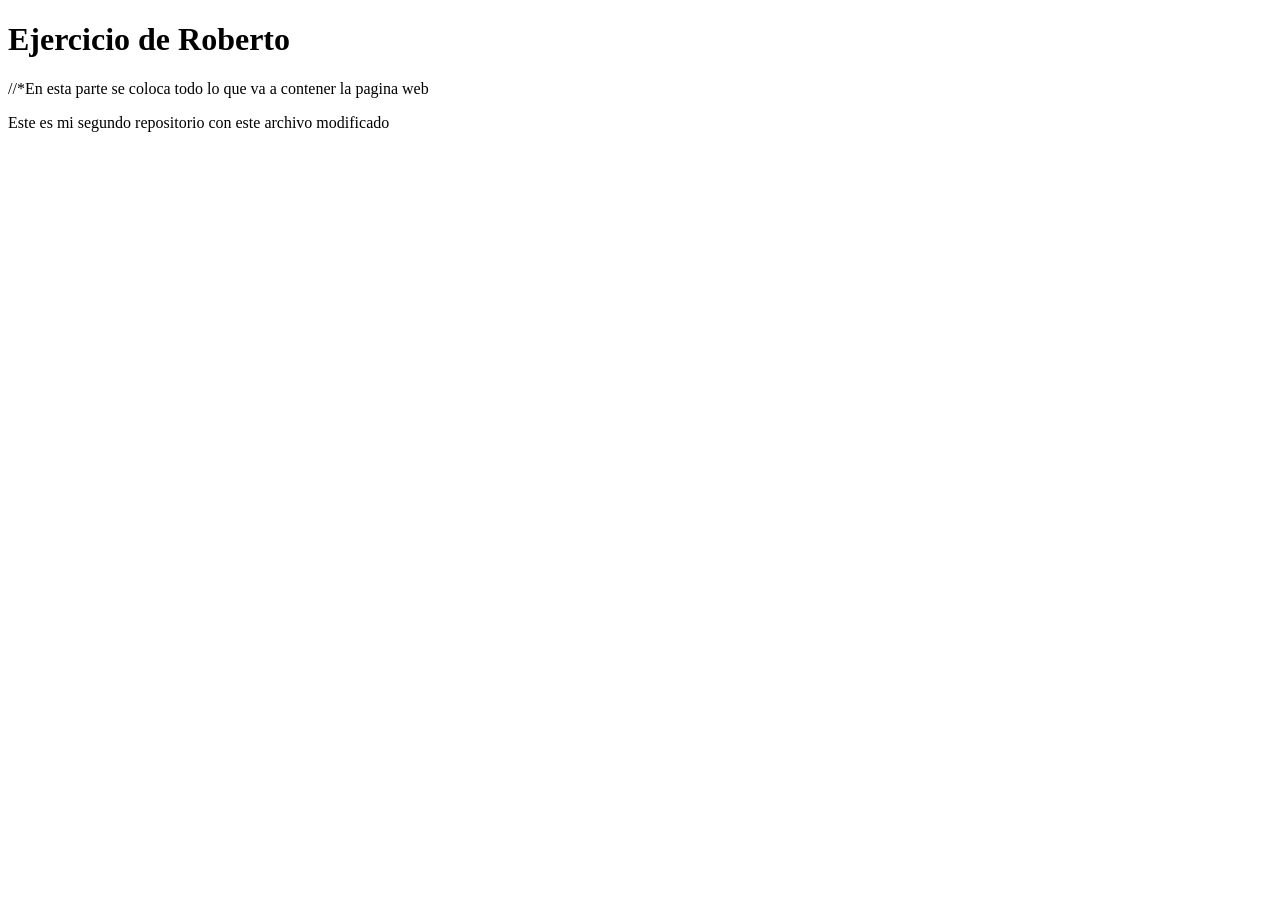
==== index.html @ 5e937d41 "cambio archivo index" ====
<!DOCTYPE html>
<html lang="en">
<head>
    <meta charset="UTF-8">
    <meta name="viewport" content="width=device-width, initial-scale=1.0">
    <title>Ejemplo pagina web basica</title>
    <h1>Ejercicio de Roberto</h1>
</head>
<body>
    //*En esta parte se coloca todo lo que va a contener la pagina web
    <p>Este es mi segundo repositorio con este archivo modificado </p>
</body>
</html>
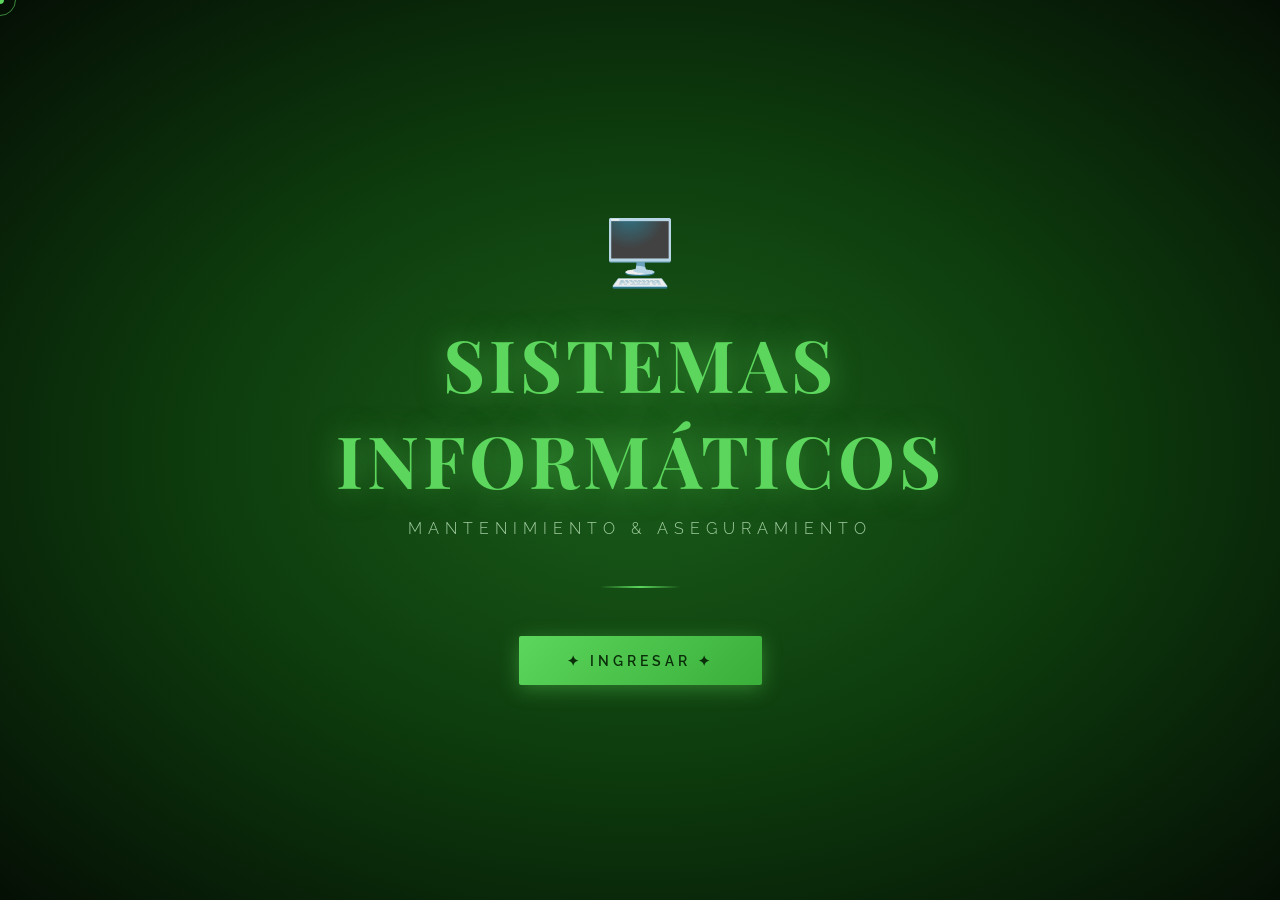
==== commit 5b44c764: "Add files via upload" ====
--- a/index.html
+++ b/index.html
@@ -1,13 +1,366 @@
-<!DOCTYPE html>
-<html lang="en">
-<head>
-    <meta charset="UTF-8">
-    <meta name="viewport" content="width=device-width, initial-scale=1.0">
-    <title>Ejemplo pagina web basica</title>
-    <h1>Ejercicio de Roberto</h1>
-</head>
-<body>
-    //*En esta parte se coloca todo lo que va a contener la pagina web
-    <p>Este es mi segundo repositorio con este archivo modificado </p>
-</body>
-</html>
+<!DOCTYPE html>
+<html lang="es">
+<head>
+  <meta charset="UTF-8" />
+  <meta name="viewport" content="width=device-width, initial-scale=1.0" />
+  <title>Mantenimiento de Sistemas Informáticos</title>
+  <link rel="stylesheet" href="style.css" />
+</head>
+<body>
+
+  <!-- aqui personalice un cursos con forma de anillo que siguiera los movimientos del mouse -->
+  <div class="cursor-dot"></div>
+  <div class="cursor-anillo"></div>
+
+       <!-- esta es la pantalla de inicio -->
+  <div id="intro">
+    <div class="intro-contenido">
+      <span class="intro-icono">🖥️</span>
+      <h1 class="intro-titulo">SISTEMAS<br>INFORMÁTICOS</h1>
+      <p class="intro-subtitulo">Mantenimiento & Aseguramiento</p>
+      <div class="intro-linea"></div>
+      <button class="btn-ingresar" id="btn-ingresar">
+        <span>✦ Ingresar ✦</span>
+      </button>
+    </div>
+  </div>
+
+  <!--Este es el contenido principal -->
+  <div id="contenido-principal">
+    <div class="fondo-degradado">
+
+      <!-- esta seria la navegación>
+      <nav>
+        <div class="nav-logo">🖥️ SISTEMAS INFORMÁTICOS</div>
+        <ul class="nav-links">
+          <li><a href="#inicio">Inicio</a></li>
+          <li><a href="#mantenimiento">Mantenimiento</a></li>
+          <li><a href="#tipos">Tipos</a></li>
+          <li><a href="#aseguramiento">Aseguramiento</a></li>
+          <li><a href="#seguridad">Seguridad</a></li>
+          <li><a href="contact.html">Contacto</a></li>
+        </ul>
+      </nav>
+
+      <!-- ── Sección de inicio ── -->
+      <section class="hero" id="inicio">
+        <span class="hero-badge">✦ Operación y Continuidad del Sistema ✦</span>
+        <h1>
+          Mantenimiento &<br />
+          <span id="typewriter">Aseguramiento</span>
+        </h1>
+        <p>
+          El mantenimiento y aseguramiento de los sistemas informáticos garantiza
+          la disponibilidad, integridad y continuidad operativa de todos los recursos
+          tecnológicos de una organización.
+        </p>
+        <div class="hero-botones">
+          <button class="btn-primario" onclick="document.getElementById('mantenimiento').scrollIntoView({behavior:'smooth'})">Explorar contenido</button>
+          <button class="btn-secundario" onclick="document.getElementById('aseguramiento').scrollIntoView({behavior:'smooth'})">Ver aseguramiento</button>
+        </div>
+      </section>
+
+      <!-- SECCIÓN 1 — aca inicia formulando la pregunta: ¿Qué es el mantenimiento? -->
+      <section id="mantenimiento">
+        <div class="seccion">
+          <p class="seccion-subtitulo">✦ Fundamentos</p>
+          <h2 class="seccion-titulo">¿Qué es el Mantenimiento Informático?</h2>
+
+          <div class="texto-bloque">
+            <p>
+              El <strong>mantenimiento de sistemas informáticos</strong> es el conjunto de
+              actividades técnicas y administrativas orientadas a preservar el correcto
+              funcionamiento del hardware, software e infraestructura de red de una
+              organización. Su objetivo principal es garantizar que los sistemas operen
+              con eficiencia, seguridad y sin interrupciones que afecten la productividad.
+            </p>
+            <p>
+              Un sistema informático bien mantenido reduce los tiempos de inactividad,
+              prolonga la vida útil de los equipos, protege la información y minimiza
+              los costos asociados a fallas imprevistas. El mantenimiento no es un gasto,
+              es una <strong>inversión estratégica</strong> para la continuidad del negocio.
+            </p>
+          </div>
+
+          <div class="tarjetas-grid" style="margin-top: 3rem;">
+            <div class="tarjeta">
+              <span class="tarjeta-icono">⚙️</span>
+              <h3>Hardware</h3>
+              <p>Revisión física de equipos: limpieza de componentes, reemplazo de piezas desgastadas, revisión de conexiones y actualización de dispositivos obsoletos.</p>
+            </div>
+            <div class="tarjeta">
+              <span class="tarjeta-icono">💾</span>
+              <h3>Software</h3>
+              <p>Actualización de sistemas operativos, aplicaciones y controladores. Eliminación de software malicioso y optimización del rendimiento del sistema.</p>
+            </div>
+            <div class="tarjeta">
+              <span class="tarjeta-icono">🌐</span>
+              <h3>Redes</h3>
+              <p>Monitoreo y mantenimiento de la infraestructura de red: routers, switches, cableado estructurado y configuración de firewalls y protocolos de seguridad.</p>
+            </div>
+          </div>
+        </div>
+      </section>
+
+      <div class="separador">· · · ✦ · · ·</div>
+
+           SECCIÓN 2 — Tipos de mantenimiento
+      <section id="tipos">
+        <div class="seccion">
+          <p class="seccion-subtitulo">✦ Clasificación</p>
+          <h2 class="seccion-titulo">Tipos de Mantenimiento</h2>
+
+          <div class="tarjetas-grid">
+            <div class="tarjeta">
+              <span class="tarjeta-icono">🔍</span>
+              <h3>Preventivo</h3>
+              <p>Se realiza de forma programada antes de que ocurra una falla. Incluye revisiones periódicas, limpieza de equipos, actualizaciones de software y copias de seguridad regulares. Reduce drásticamente el riesgo de fallos inesperados.</p>
+            </div>
+            <div class="tarjeta">
+              <span class="tarjeta-icono">🔧</span>
+              <h3>Correctivo</h3>
+              <p>Se ejecuta una vez que se detecta una falla o avería en el sistema. Su objetivo es restablecer el funcionamiento normal lo antes posible, minimizando el impacto en las operaciones de la organización.</p>
+            </div>
+            <div class="tarjeta">
+              <span class="tarjeta-icono">📈</span>
+              <h3>Predictivo</h3>
+              <p>Utiliza herramientas de monitoreo y análisis de datos para anticipar posibles fallas antes de que ocurran, basándose en indicadores de rendimiento y estadísticas del sistema en tiempo real.</p>
+            </div>
+            <div class="tarjeta">
+              <span class="tarjeta-icono">🚀</span>
+              <h3>Evolutivo</h3>
+              <p>Consiste en actualizar y mejorar los sistemas para adaptarlos a nuevas necesidades tecnológicas o del negocio, incorporando nuevas funcionalidades sin afectar la estabilidad del entorno operativo.</p>
+            </div>
+            <div class="tarjeta">
+              <span class="tarjeta-icono">⚡</span>
+              <h3>De Emergencia</h3>
+              <p>Intervención inmediata ante fallos críticos que afectan gravemente la operación. Requiere protocolos claros de respuesta y equipos técnicos disponibles 24/7 para minimizar el tiempo de inactividad.</p>
+            </div>
+            <div class="tarjeta">
+              <span class="tarjeta-icono">📋</span>
+              <h3>Adaptativo</h3>
+              <p>Modificaciones realizadas para que el sistema funcione correctamente en un nuevo entorno o con nuevos recursos, como cambios en el sistema operativo, base de datos o plataforma de hardware.</p>
+            </div>
+          </div>
+        </div>
+      </section>
+
+      <div class="separador">· · · ✦ · · ·</div>
+
+      <!--SECCIÓN 3 — Aseguramiento de la operación -->
+      <section id="aseguramiento">
+        <div class="seccion">
+          <p class="seccion-subtitulo">✦ Continuidad Operativa</p>
+          <h2 class="seccion-titulo">Aseguramiento de la Operación</h2>
+
+          <div class="texto-bloque">
+            <p>
+              El <strong>aseguramiento de la operación del sistema informático</strong> engloba
+              todas las prácticas, políticas y procedimientos que garantizan que los sistemas
+              funcionen de manera continua, confiable y segura. Va más allá del mantenimiento
+              técnico: implica planificación estratégica, gestión de riesgos y cumplimiento
+              de estándares internacionales.
+            </p>
+          </div>
+
+          <div class="tarjetas-grid" style="margin-top:3rem;">
+            <div class="tarjeta">
+              <span class="tarjeta-icono">📊</span>
+              <h3>Monitoreo Continuo</h3>
+              <p>Supervisión permanente del rendimiento del sistema mediante herramientas especializadas que alertan sobre anomalías, cuellos de botella o comportamientos inusuales antes de que se conviertan en problemas graves.</p>
+            </div>
+            <div class="tarjeta">
+              <span class="tarjeta-icono">💿</span>
+              <h3>Respaldo de Datos (Backup)</h3>
+              <p>Implementación de políticas de copias de seguridad automatizadas, con almacenamiento en múltiples ubicaciones (local y nube) para garantizar la recuperación de la información ante cualquier incidente.</p>
+            </div>
+            <div class="tarjeta">
+              <span class="tarjeta-icono">🔄</span>
+              <h3>Plan de Recuperación</h3>
+              <p>Definición de procedimientos claros (DRP - Disaster Recovery Plan) para restaurar los sistemas en el menor tiempo posible ante desastres naturales, ciberataques o fallos críticos de infraestructura.</p>
+            </div>
+            <div class="tarjeta">
+              <span class="tarjeta-icono">📝</span>
+              <h3>Documentación Técnica</h3>
+              <p>Registro detallado de configuraciones, procedimientos, incidentes y soluciones. La documentación es esencial para garantizar la continuidad operativa ante cambios de personal técnico.</p>
+            </div>
+            <div class="tarjeta">
+              <span class="tarjeta-icono">🧪</span>
+              <h3>Pruebas y Auditorías</h3>
+              <p>Realización periódica de pruebas de estrés, auditorías de seguridad y simulacros de recuperación para verificar que los sistemas y los planes de contingencia funcionan correctamente.</p>
+            </div>
+            <div class="tarjeta">
+              <span class="tarjeta-icono">👥</span>
+              <h3>Gestión de Usuarios</h3>
+              <p>Control y administración de cuentas de usuario, permisos de acceso y roles dentro del sistema, asegurando que cada persona tenga únicamente los privilegios necesarios para su función.</p>
+            </div>
+          </div>
+        </div>
+      </section>
+
+      <div class="separador">· · · ✦ · · ·</div>
+
+      <!--SECCIÓN 4 — Seguridad informática-->
+      <section id="seguridad">
+        <div class="seccion">
+          <p class="seccion-subtitulo">✦ Protección del Sistema</p>
+          <h2 class="seccion-titulo">Seguridad Informática</h2>
+
+          <div class="texto-bloque">
+            <p>
+              La seguridad es un pilar fundamental del aseguramiento operativo. Proteger
+              los sistemas informáticos implica salvaguardar la <strong>confidencialidad</strong>,
+              <strong>integridad</strong> y <strong>disponibilidad</strong> de la información
+              (triada CIA), mediante medidas técnicas y organizativas adecuadas.
+            </p>
+          </div>
+
+          <div class="tarjetas-grid" style="margin-top:3rem;">
+            <div class="tarjeta">
+              <span class="tarjeta-icono">🔒</span>
+              <h3>Confidencialidad</h3>
+              <p>Solo las personas autorizadas pueden acceder a la información. Se implementa mediante cifrado de datos, autenticación multifactor y control de acceso basado en roles (RBAC).</p>
+            </div>
+            <div class="tarjeta">
+              <span class="tarjeta-icono">✅</span>
+              <h3>Integridad</h3>
+              <p>La información no puede ser alterada sin autorización. Se garantiza mediante sumas de verificación, firmas digitales y registros de auditoría que detectan cualquier modificación no autorizada.</p>
+            </div>
+            <div class="tarjeta">
+              <span class="tarjeta-icono">🌍</span>
+              <h3>Disponibilidad</h3>
+              <p>El sistema debe estar accesible cuando se necesite. Se asegura mediante redundancia de servidores, balanceo de carga, UPS (sistemas de alimentación ininterrumpida) y planes de contingencia.</p>
+            </div>
+            <div class="tarjeta">
+              <span class="tarjeta-icono">🛡️</span>
+              <h3>Antivirus y Antimalware</h3>
+              <p>Herramientas de protección activa que detectan, bloquean y eliminan amenazas como virus, ransomware, spyware y otros programas maliciosos que comprometan la operación del sistema.</p>
+            </div>
+            <div class="tarjeta">
+              <span class="tarjeta-icono">🔥</span>
+              <h3>Firewall y DMZ</h3>
+              <p>Barreras de seguridad perimetral que controlan el tráfico de red entrante y saliente, protegiendo los recursos internos de accesos no autorizados desde redes externas o internet.</p>
+            </div>
+            <div class="tarjeta">
+              <span class="tarjeta-icono">🎓</span>
+              <h3>Capacitación del Personal</h3>
+              <p>El factor humano es clave en la seguridad. Formar a los usuarios sobre buenas prácticas, ingeniería social y manejo seguro de la información reduce significativamente los incidentes de seguridad.</p>
+            </div>
+          </div>
+        </div>
+      </section>
+
+      <div class="separador">· · · ✦ · · ·</div>
+
+<!--SECCIÓN 5 — Estándares y normas-->
+      <section id="normas">
+        <div class="seccion">
+          <p class="seccion-subtitulo">✦ Estándares Internacionales</p>
+          <h2 class="seccion-titulo">Normas y Marcos de Referencia</h2>
+          <div class="tarjetas-grid" style="margin-top:3rem;">
+            <div class="tarjeta">
+              <span class="tarjeta-icono">📜</span>
+              <h3>ISO/IEC 27001</h3>
+              <p>Estándar internacional para la gestión de la seguridad de la información. Define los requisitos para establecer, implementar y mantener un sistema de gestión de seguridad (SGSI).</p>
+            </div>
+            <div class="tarjeta">
+              <span class="tarjeta-icono">🗂️</span>
+              <h3>ITIL v4</h3>
+              <p>Marco de mejores prácticas para la gestión de servicios de TI. Incluye procesos para la gestión de incidentes, cambios, problemas y la continuidad del servicio informático.</p>
+            </div>
+            <div class="tarjeta">
+              <span class="tarjeta-icono">🏛️</span>
+              <h3>COBIT 2019</h3>
+              <p>Marco de gobierno y gestión de TI empresarial que ayuda a las organizaciones a alcanzar sus objetivos de negocio mediante un uso eficaz y eficiente de la tecnología de la información.</p>
+            </div>
+          </div>
+        </div>
+      </section>
+
+      <div class="separador">· · · ✦ · · ·</div>
+
+      <!-- ──este es el contacto ── -->
+      <section id="contacto">
+        <div class="seccion">
+          <p class="seccion-subtitulo">✦ ¿Tienes dudas?</p>
+          <h2 class="seccion-titulo">Contacto</h2>
+          <p style="color: var(--verde-suave); margin-top: 1.5rem; margin-bottom: 3rem; max-width: 550px; line-height: 1.8; font-weight: 300;">
+            Si tienes preguntas sobre mantenimiento o aseguramiento de sistemas informáticos,
+            llena el formulario y me pondré en contacto contigo lo mas pronto posible.
+          </p>
+
+          <div class="contacto-grid">
+
+            <!-- este es el formulario -->
+            <div class="formulario-contenedor">
+              <div class="campo-grupo">
+                <label class="campo-label" for="nombre">👤 Nombre completo</label>
+                <input class="campo-input" type="text" id="nombre" placeholder="Tu nombre..." />
+              </div>
+              <div class="campo-grupo">
+                <label class="campo-label" for="email">📧 Correo electrónico</label>
+                <input class="campo-input" type="email" id="email" placeholder="correo@ejemplo.com" />
+              </div>
+              <div class="campo-grupo">
+                <label class="campo-label" for="asunto">📌 Asunto</label>
+                <input class="campo-input" type="text" id="asunto" placeholder="¿En qué puedo ayudarte?" />
+              </div>
+              <div class="campo-grupo">
+                <label class="campo-label" for="mensaje">💬 Mensaje</label>
+                <textarea class="campo-input campo-textarea" id="mensaje" placeholder="Escribe tu mensaje aquí..."></textarea>
+              </div>
+              <button class="btn-primario btn-enviar" id="btn-enviar" onclick="enviarFormulario()">
+                ✦ Enviar mensaje
+              </button>
+              <div class="mensaje-exito" id="mensaje-exito">
+                ✅ ¡Mensaje enviado correctamente! Me pondré en contacto pronto.
+              </div>
+            </div>
+
+            <!--esta seria la parte de info de contacto -->
+            <div class="contacto-info">
+              <div class="info-item">
+                <span class="info-icono">📍</span>
+                <div>
+                  <h4>Ubicación</h4>
+                  <p>El Salvador</p>
+                </div>
+              </div>
+              <div class="info-item">
+                <span class="info-icono">📧</span>
+                <div>
+                  <h4>Correo</h4>
+                  <p>sistemas67@ejemplo.com</p>
+                </div>
+              </div>
+              <div class="info-item">
+                <span class="info-icono">📞</span>
+                <div>
+                  <h4>Teléfono</h4>
+                  <p>+503 7569-5055</p>
+                </div>s
+              </div>
+              <div class="info-item">
+                <span class="info-icono">🕐</span>
+                <div>
+                  <h4>Horario</h4>
+                  <p>Lunes a Viernes, 8:00 – 17:00</p
+                </div>
+              </div>
+            </div>
+
+          </div>
+        </div>
+      </section>
+
+      <!-- este seria el pie de página -->
+      <footer>
+        <p>© 2026 &nbsp;·&nbsp; Mantenimiento de Sistemas Informáticos &nbsp;·&nbsp; Hecho con una laptop del gobierno para la tarea del modulo 3.2 🖥️</p>
+      </footer>
+
+    </div>
+  </div>
+
+  <script src="script.js"></script>
+</body>
+</html>
--- a/style.css
+++ b/style.css
@@ -0,0 +1,700 @@
+
+@import url('https://fonts.googleapis.com/css2?family=Playfair+Display:wght@400;600;700&family=Raleway:wght@300;400;500;600&display=swap');
+
+:root {
+  --verde-oscuro:    #0a2e0a;
+  --verde-borde:     #0d3b0d;
+  --verde-medio:     #1a5c1a;
+  --verde-claro:     #2e8b2e;
+  --verde-brillante: #3aaf3a;
+  --verde-acento:    #5cd65c;
+  --verde-suave:     #c8f0c8;
+  --blanco:          #f0fff0;
+  --sombra:          rgba(0, 0, 0, 0.4);
+  --borde-grosor:    18px;
+  --transicion:      0.4s cubic-bezier(0.25, 0.8, 0.25, 1);
+}
+
+*, *::before, *::after {
+  margin: 0;
+  padding: 0;
+  box-sizing: border-box;
+}
+
+html {
+  scroll-behavior: smooth;
+}
+
+body {
+  font-family: 'Raleway', sans-serif;
+  background: var(--verde-oscuro);
+  color: var(--blanco);
+  overflow-x: hidden;
+  min-height: 100vh;
+}
+
+/* PANTALLA INTRO */
+#intro {
+  position: fixed;
+  inset: 0;
+  z-index: 1000;
+  display: flex;
+  flex-direction: column;
+  align-items: center;
+  justify-content: center;
+  background: radial-gradient(ellipse at center,
+    #1a5c1a 0%,
+    #0d3b0d 50%,
+    #050f05 100%
+  );
+  transition: opacity 0.9s ease, transform 0.9s ease;
+}
+
+#intro.oculto {
+  opacity: 0;
+  transform: scale(1.05);
+  pointer-events: none;
+}
+
+.intro-contenido {
+  text-align: center;
+  animation: fadeInUp 1s ease forwards;
+}
+
+.intro-icono {
+  font-size: 4rem;
+  margin-bottom: 1.5rem;
+  display: block;
+  animation: pulsar 2s ease-in-out infinite;
+}
+
+.intro-titulo {
+  font-family: 'Playfair Display', serif;
+  font-size: clamp(2.5rem, 6vw, 4.5rem);
+  font-weight: 700;
+  color: var(--verde-acento);
+  letter-spacing: 4px;
+  text-shadow: 0 0 30px rgba(92, 214, 92, 0.5);
+  margin-bottom: 0.8rem;
+}
+
+.intro-subtitulo {
+  font-size: 1rem;
+  color: var(--verde-suave);
+  letter-spacing: 6px;
+  text-transform: uppercase;
+  font-weight: 300;
+  margin-bottom: 3rem;
+  opacity: 0.8;
+}
+
+.intro-linea {
+  width: 80px;
+  height: 2px;
+  background: linear-gradient(to right, transparent, var(--verde-acento), transparent);
+  margin: 0 auto 3rem;
+  animation: expandir 1.5s ease 0.5s forwards;
+  transform: scaleX(0);
+}
+
+.btn-ingresar {
+  display: inline-block;
+  padding: 1rem 3rem;
+  font-family: 'Raleway', sans-serif;
+  font-size: 0.9rem;
+  font-weight: 600;
+  letter-spacing: 4px;
+  text-transform: uppercase;
+  color: var(--verde-oscuro);
+  background: linear-gradient(135deg, var(--verde-acento), var(--verde-brillante));
+  border: none;
+  border-radius: 2px;
+  cursor: pointer;
+  position: relative;
+  overflow: hidden;
+  box-shadow: 0 4px 20px rgba(92, 214, 92, 0.4);
+  transition: all var(--transicion);
+}
+
+.btn-ingresar::before {
+  content: '';
+  position: absolute;
+  inset: 0;
+  background: linear-gradient(135deg, var(--verde-suave), var(--verde-acento));
+  opacity: 0;
+  transition: opacity var(--transicion);
+}
+
+.btn-ingresar:hover {
+  transform: translateY(-3px);
+  box-shadow: 0 8px 30px rgba(92, 214, 92, 0.6);
+  letter-spacing: 6px;
+}
+
+.btn-ingresar:hover::before {
+  opacity: 1;
+}
+
+.btn-ingresar:active {
+  transform: translateY(0);
+}
+
+.btn-ingresar span {
+  position: relative;
+  z-index: 1;
+}
+
+/* este es el fondo decorativo */
+body::before {
+  content: '';
+  position: fixed;
+  inset: 0;
+  pointer-events: none;
+  z-index: 999;
+  box-shadow:
+    inset 0 0 80px 40px var(--verde-borde),
+    inset 0 0 200px 80px rgba(5, 15, 5, 0.6);
+}
+
+/*CONTENIDO PRINCIPAL */
+#contenido-principal {
+  display: none;
+  min-height: 100vh;
+  position: relative;
+}
+
+#contenido-principal.visible {
+  display: block;
+}
+
+/* FONDO DEGRADADO PRINCIPAL */
+.fondo-degradado {
+  background:
+    radial-gradient(ellipse 120% 80% at 50% 0%,   #2e8b2e 0%, transparent 60%),
+    radial-gradient(ellipse 80%  80% at 0%   50%,  #1a5c1a 0%, transparent 50%),
+    radial-gradient(ellipse 80%  80% at 100% 50%,  #1a5c1a 0%, transparent 50%),
+    radial-gradient(ellipse 120% 80% at 50% 100%,  #0d3b0d 0%, transparent 60%),
+    linear-gradient(160deg, #0a2e0a 0%, #1a5c1a 35%, #2e8b2e 50%, #1a5c1a 65%, #0a2e0a 100%);
+  min-height: 100vh;
+}
+
+/* NAVEGACIÓN */
+nav {
+  position: sticky;
+  top: 0;
+  z-index: 100;
+  padding: 1.2rem 4rem;
+  display: flex;
+  justify-content: space-between;
+  align-items: center;
+  background: rgba(10, 46, 10, 0.85);
+  backdrop-filter: blur(12px);
+  border-bottom: 1px solid rgba(92, 214, 92, 0.2);
+  animation: deslizarArriba 0.8s ease forwards;
+}
+
+.nav-logo {
+  font-family: 'Playfair Display', serif;
+  font-size: 1.6rem;
+  color: var(--verde-acento);
+  font-weight: 700;
+  letter-spacing: 2px;
+  text-shadow: 0 0 20px rgba(92, 214, 92, 0.4);
+  transition: all var(--transicion);
+}
+
+.nav-logo:hover {
+  text-shadow: 0 0 40px rgba(92, 214, 92, 0.8);
+  letter-spacing: 4px;
+}
+
+.nav-links {
+  display: flex;
+  gap: 2.5rem;
+  list-style: none;
+}
+
+.nav-links a {
+  color: var(--verde-suave);
+  text-decoration: none;
+  font-size: 0.85rem;
+  letter-spacing: 2px;
+  text-transform: uppercase;
+  font-weight: 500;
+  position: relative;
+  transition: color var(--transicion);
+}
+
+.nav-links a::after {
+  content: '';
+  position: absolute;
+  bottom: -4px;
+  left: 0;
+  width: 0;
+  height: 1px;
+  background: var(--verde-acento);
+  transition: width var(--transicion);
+}
+
+.nav-links a:hover {
+  color: var(--verde-acento);
+}
+
+.nav-links a:hover::after {
+  width: 100%;
+}
+
+/* Sección Importante */
+.hero {
+  min-height: 90vh;
+  display: flex;
+  flex-direction: column;
+  align-items: center;
+  justify-content: center;
+  text-align: center;
+  padding: 4rem 2rem;
+  position: relative;
+}
+
+.hero-badge {
+  display: inline-block;
+  font-size: 0.7rem;
+  letter-spacing: 5px;
+  text-transform: uppercase;
+  color: var(--verde-acento);
+  border: 1px solid rgba(92, 214, 92, 0.4);
+  padding: 0.4rem 1.5rem;
+  border-radius: 100px;
+  margin-bottom: 2rem;
+  opacity: 0;
+  animation: fadeInUp 0.7s ease 0.3s forwards;
+}
+
+.hero h1 {
+  font-family: 'Playfair Display', serif;
+  font-size: clamp(3rem, 8vw, 6rem);
+  font-weight: 700;
+  line-height: 1.1;
+  color: var(--blanco);
+  margin-bottom: 1.5rem;
+  opacity: 0;
+  animation: fadeInUp 0.8s ease 0.5s forwards;
+}
+
+.hero h1 span {
+  color: var(--verde-acento);
+  display: block;
+}
+
+.hero p {
+  max-width: 600px;
+  font-size: 1.05rem;
+  line-height: 1.8;
+  color: var(--verde-suave);
+  opacity: 0.85;
+  margin-bottom: 3rem;
+  font-weight: 300;
+  opacity: 0;
+  animation: fadeInUp 0.8s ease 0.7s forwards;
+}
+
+.hero-botones {
+  display: flex;
+  gap: 1.5rem;
+  flex-wrap: wrap;
+  justify-content: center;
+  opacity: 0;
+  animation: fadeInUp 0.8s ease 0.9s forwards;
+}
+
+.btn-primario {
+  padding: 0.9rem 2.5rem;
+  background: linear-gradient(135deg, var(--verde-brillante), var(--verde-acento));
+  color: var(--verde-oscuro);
+  border: none;
+  border-radius: 2px;
+  font-family: 'Raleway', sans-serif;
+  font-size: 0.85rem;
+  font-weight: 700;
+  letter-spacing: 3px;
+  text-transform: uppercase;
+  cursor: pointer;
+  transition: all var(--transicion);
+  box-shadow: 0 4px 20px rgba(92, 214, 92, 0.3);
+}
+
+.btn-primario:hover {
+  transform: translateY(-4px);
+  box-shadow: 0 10px 30px rgba(92, 214, 92, 0.5);
+}
+
+.btn-secundario {
+  padding: 0.9rem 2.5rem;
+  background: transparent;
+  color: var(--verde-acento);
+  border: 1px solid rgba(92, 214, 92, 0.5);
+  border-radius: 2px;
+  font-family: 'Raleway', sans-serif;
+  font-size: 0.85rem;
+  font-weight: 600;
+  letter-spacing: 3px;
+  text-transform: uppercase;
+  cursor: pointer;
+  transition: all var(--transicion);
+}
+
+.btn-secundario:hover {
+  background: rgba(92, 214, 92, 0.1);
+  border-color: var(--verde-acento);
+  transform: translateY(-4px);
+}
+
+/* SECCIONES */
+.seccion {
+  padding: 6rem 4rem;
+  max-width: 1200px;
+  margin: 0 auto;
+}
+
+.seccion-titulo {
+  font-family: 'Playfair Display', serif;
+  font-size: clamp(2rem, 4vw, 3rem);
+  color: var(--blanco);
+  margin-bottom: 0.5rem;
+  position: relative;
+  display: inline-block;
+}
+
+.seccion-titulo::after {
+  content: '';
+  display: block;
+  width: 60px;
+  height: 3px;
+  background: var(--verde-acento);
+  margin-top: 0.8rem;
+  border-radius: 2px;
+}
+
+.seccion-subtitulo {
+  color: var(--verde-suave);
+  font-size: 0.85rem;
+  letter-spacing: 4px;
+  text-transform: uppercase;
+  margin-bottom: 3rem;
+  opacity: 0.7;
+}
+
+/*TARJETAS*/
+.tarjetas-grid {
+  display: grid;
+  grid-template-columns: repeat(auto-fit, minmax(280px, 1fr));
+  gap: 1.5rem;
+  margin-top: 3rem;
+}
+
+.tarjeta {
+  background: rgba(255, 255, 255, 0.04);
+  border: 1px solid rgba(92, 214, 92, 0.15);
+  border-radius: 4px;
+  padding: 2.5rem 2rem;
+  cursor: pointer;
+  position: relative;
+  overflow: hidden;
+  transition: all var(--transicion);
+  opacity: 0;
+  transform: translateY(30px);
+}
+
+.tarjeta.animada {
+  opacity: 1;
+  transform: translateY(0);
+}
+
+.tarjeta::before {
+  content: '';
+  position: absolute;
+  inset: 0;
+  background: linear-gradient(135deg, rgba(92, 214, 92, 0.08), transparent);
+  opacity: 0;
+  transition: opacity var(--transicion);
+}
+
+.tarjeta:hover {
+  transform: translateY(-8px);
+  border-color: rgba(92, 214, 92, 0.5);
+  box-shadow: 0 20px 40px rgba(0, 0, 0, 0.3), 0 0 30px rgba(92, 214, 92, 0.1);
+}
+
+.tarjeta:hover::before {
+  opacity: 1;
+}
+
+.tarjeta-icono {
+  font-size: 2.5rem;
+  margin-bottom: 1.5rem;
+  display: block;
+}
+
+.tarjeta h3 {
+  font-family: 'Playfair Display', serif;
+  font-size: 1.3rem;
+  color: var(--verde-acento);
+  margin-bottom: 0.8rem;
+}
+
+.tarjeta p {
+  font-size: 0.9rem;
+  line-height: 1.7;
+  color: var(--verde-suave);
+  opacity: 0.8;
+  font-weight: 300;
+}
+
+/*BLOQUE DE TEXTO INFORMATIVO */
+.texto-bloque {
+  margin-top: 2rem;
+  padding: 2rem 2.5rem;
+  border-left: 3px solid var(--verde-acento);
+  background: rgba(92, 214, 92, 0.04);
+  border-radius: 0 4px 4px 0;
+}
+
+.texto-bloque p {
+  font-size: 1rem;
+  line-height: 1.9;
+  color: var(--verde-suave);
+  font-weight: 300;
+  margin-bottom: 1rem;
+}
+
+.texto-bloque p:last-child {
+  margin-bottom: 0;
+}
+
+.texto-bloque strong {
+  color: var(--verde-acento);
+  font-weight: 600;
+}
+
+/*FORMULARIO DE CONTACTO*/
+.contacto-grid {
+  display: grid;
+  grid-template-columns: 1fr 340px;
+  gap: 3rem;
+  align-items: start;
+  margin-top: 2rem;
+}
+
+.formulario-contenedor {
+  display: flex;
+  flex-direction: column;
+  gap: 1.4rem;
+}
+
+.campo-grupo {
+  display: flex;
+  flex-direction: column;
+  gap: 0.5rem;
+}
+
+.campo-label {
+  font-size: 0.8rem;
+  letter-spacing: 2px;
+  text-transform: uppercase;
+  color: var(--verde-acento);
+  font-weight: 600;
+}
+
+.campo-input {
+  background: rgba(255, 255, 255, 0.04);
+  border: 1px solid rgba(92, 214, 92, 0.2);
+  border-radius: 3px;
+  padding: 0.9rem 1.2rem;
+  color: var(--blanco);
+  font-family: 'Raleway', sans-serif;
+  font-size: 0.95rem;
+  font-weight: 300;
+  outline: none;
+  transition: all var(--transicion);
+  width: 100%;
+}
+
+.campo-input::placeholder {
+  color: rgba(200, 240, 200, 0.3);
+}
+
+.campo-input:focus {
+  border-color: var(--verde-acento);
+  background: rgba(92, 214, 92, 0.06);
+  box-shadow: 0 0 0 3px rgba(92, 214, 92, 0.1);
+}
+
+.campo-textarea {
+  min-height: 140px;
+  resize: vertical;
+}
+
+.btn-enviar {
+  width: 100%;
+  padding: 1rem;
+  font-size: 0.9rem;
+  margin-top: 0.5rem;
+}
+
+.mensaje-exito {
+  display: none;
+  background: rgba(92, 214, 92, 0.1);
+  border: 1px solid rgba(92, 214, 92, 0.4);
+  border-radius: 3px;
+  padding: 1rem 1.5rem;
+  color: var(--verde-acento);
+  font-size: 0.9rem;
+  letter-spacing: 1px;
+  animation: fadeInUp 0.5s ease forwards;
+}
+
+.mensaje-exito.visible {
+  display: block;
+}
+
+/* Info lateral de contacto */
+.contacto-info {
+  display: flex;
+  flex-direction: column;
+  gap: 1.5rem;
+  padding: 2rem;
+  background: rgba(255, 255, 255, 0.03);
+  border: 1px solid rgba(92, 214, 92, 0.12);
+  border-radius: 4px;
+}
+
+.info-item {
+  display: flex;
+  align-items: flex-start;
+  gap: 1rem;
+  padding-bottom: 1.5rem;
+  border-bottom: 1px solid rgba(92, 214, 92, 0.08);
+  transition: all var(--transicion);
+}
+
+.info-item:last-child {
+  border-bottom: none;
+  padding-bottom: 0;
+}
+
+.info-item:hover {
+  transform: translateX(4px);
+}
+
+.info-icono {
+  font-size: 1.5rem;
+  flex-shrink: 0;
+  margin-top: 2px;
+}
+
+.contacto-info h4 {
+  font-family: 'Playfair Display', serif;
+  font-size: 0.95rem;
+  color: var(--verde-acento);
+  margin-bottom: 0.3rem;
+}
+
+.contacto-info p {
+  font-size: 0.85rem;
+  color: var(--verde-suave);
+  opacity: 0.7;
+  font-weight: 300;
+}
+
+@media (max-width: 768px) {
+  .contacto-grid {
+    grid-template-columns: 1fr;
+  }
+}
+
+/* este seria el separador decorativo */
+.separador {
+  text-align: center;
+  padding: 2rem;
+  color: rgba(92, 214, 92, 0.3);
+  font-size: 1.5rem;
+  letter-spacing: 10px;
+}
+
+/*PIE DE PÁGINA*/
+footer {
+  text-align: center;
+  padding: 3rem;
+  border-top: 1px solid rgba(92, 214, 92, 0.15);
+  background: rgba(5, 15, 5, 0.5);
+}
+
+footer p {
+  color: var(--verde-suave);
+  font-size: 0.8rem;
+  letter-spacing: 3px;
+  text-transform: uppercase;
+  opacity: 0.5;
+}
+
+/*CURSOR PERSONALIZADO */
+.cursor-dot {
+  width: 8px;
+  height: 8px;
+  background: var(--verde-acento);
+  border-radius: 50%;
+  position: fixed;
+  pointer-events: none;
+  z-index: 9999;
+  transition: transform 0.1s ease;
+  transform: translate(-50%, -50%);
+}
+
+.cursor-anillo {
+  width: 32px;
+  height: 32px;
+  border: 1px solid rgba(92, 214, 92, 0.6);
+  border-radius: 50%;
+  position: fixed;
+  pointer-events: none;
+  z-index: 9999;
+  transition: all 0.15s ease;
+  transform: translate(-50%, -50%);
+}
+
+body:hover .cursor-dot   { opacity: 1; }
+body:hover .cursor-anillo { opacity: 1; }
+
+/* esta es la parte de los keyframes */
+@keyframes fadeInUp {
+  from { opacity: 0; transform: translateY(30px); }
+  to   { opacity: 1; transform: translateY(0); }
+}
+
+@keyframes deslizarArriba {
+  from { transform: translateY(-100%); opacity: 0; }
+  to   { transform: translateY(0);     opacity: 1; }
+}
+
+@keyframes pulsar {
+  0%, 100% { transform: scale(1);    filter: drop-shadow(0 0 10px rgba(92,214,92,0.4)); }
+  50%       { transform: scale(1.1); filter: drop-shadow(0 0 25px rgba(92,214,92,0.8)); }
+}
+
+@keyframes expandir {
+  from { transform: scaleX(0); }
+  to   { transform: scaleX(1); }
+}
+
+@keyframes girar {
+  from { transform: rotate(0deg); }
+  to   { transform: rotate(360deg); }
+}
+
+/* esta es la parte del responsive */
+@media (max-width: 768px) {
+  nav { padding: 1rem 1.5rem; }
+  .nav-links { gap: 1.2rem; }
+  .seccion { padding: 4rem 1.5rem; }
+  .hero { padding: 3rem 1.5rem; }
+}
